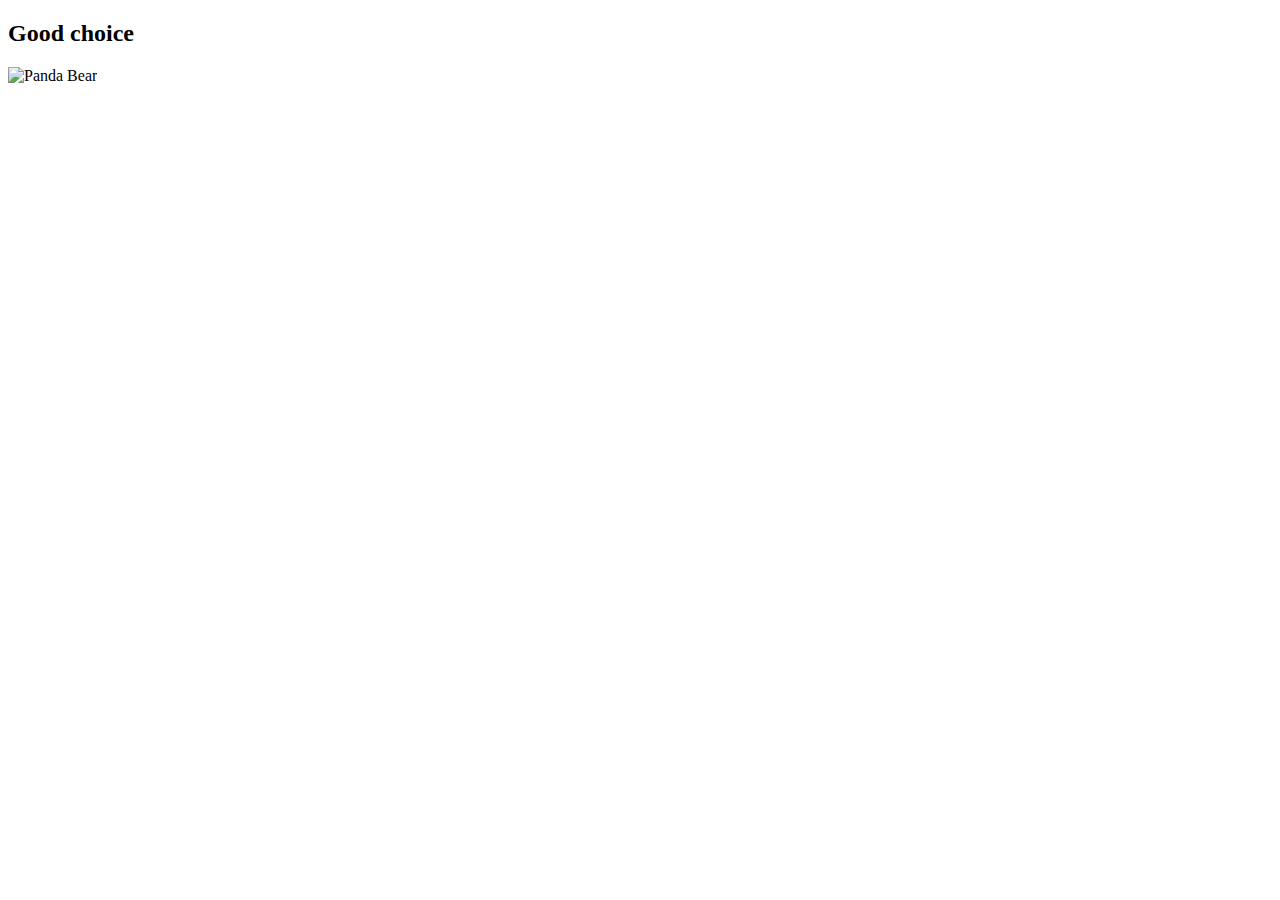
==== selection.html @ a5ba2ae8 "Added a photo to selection.html" ====
<!DOCTYPE html>
<html lang="en">
<head>
    <meta charset="UTF-8">
    <meta name="viewport" content="width=device-width, initial-scale=1.0">
    <title>Document</title>
</head>
<body>
    <h2 id="header">Good choice</h2>
    <h3 onclick="clearSelection"></h3>
    <div id="selection-container"></div>
    <img src="https://www.telegraph.co.uk/content/dam/news/2016/08/23/106598324PandawaveNEWS-xlarge_trans_NvBQzQNjv4Bqeo_i_u9APj8RuoebjoAHt0k9u7HhRJvuo-ZLenGRumA.jpg" alt="Panda Bear">
    
    <script src="https://cdn.jsdelivr.net/npm/js-cookie@2/src/js.cookie.min.js"></script>
    <script src="js/selection.js"></script>
</body>
</html>
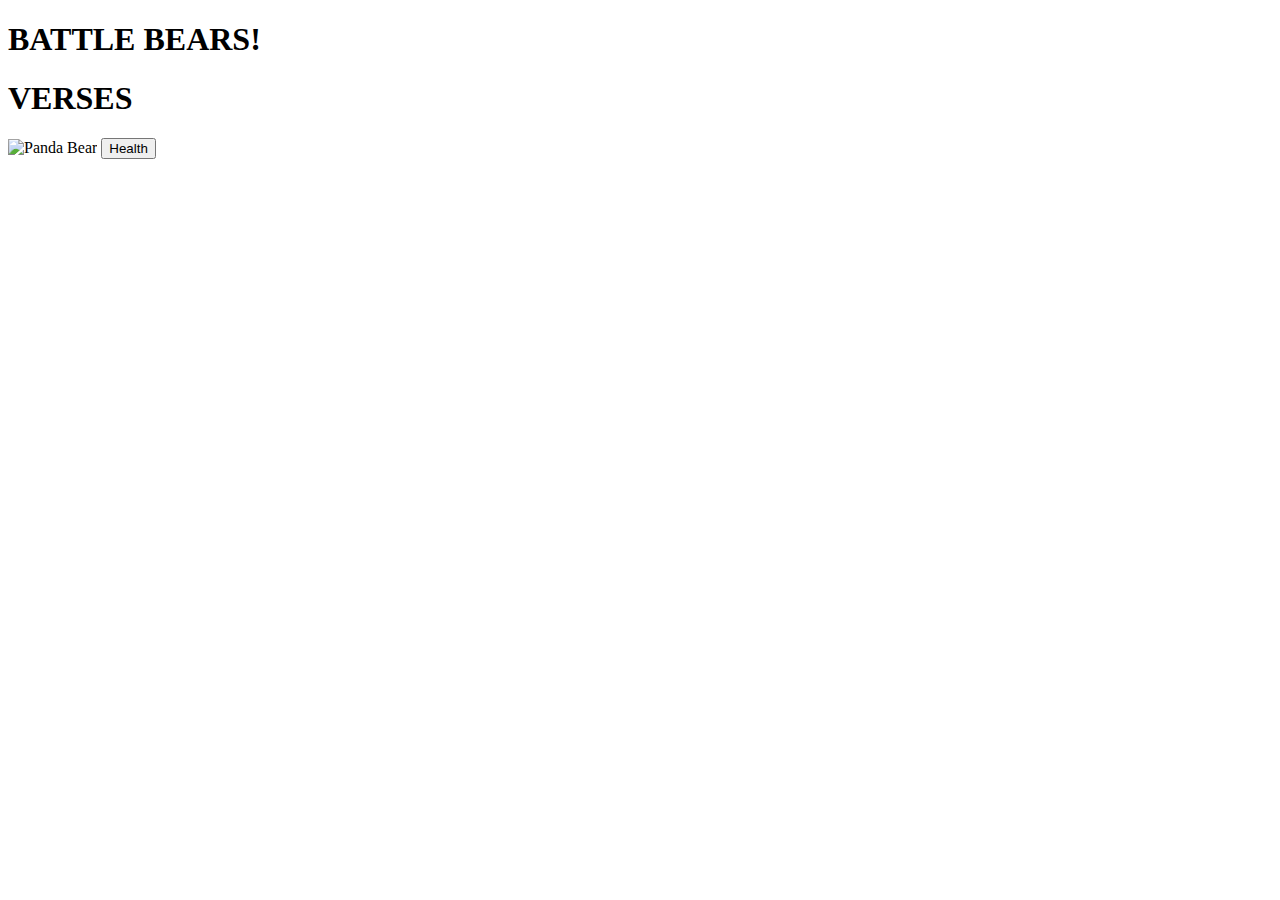
==== commit be884573: "Changed the panda photo and also started adding buttons" ====
--- a/selection.html
+++ b/selection.html
@@ -6,11 +6,12 @@
     <title>Document</title>
 </head>
 <body>
-    <h2 id="header">Good choice</h2>
+    <h1 id="header">BATTLE BEARS!</h1>
     <h3 onclick="clearSelection"></h3>
     <div id="selection-container"></div>
-    <img src="https://www.telegraph.co.uk/content/dam/news/2016/08/23/106598324PandawaveNEWS-xlarge_trans_NvBQzQNjv4Bqeo_i_u9APj8RuoebjoAHt0k9u7HhRJvuo-ZLenGRumA.jpg" alt="Panda Bear">
-    
+    <h1>VERSES</h1>
+    <img src= "https://www.readersdigest.ca/wp-content/uploads/2018/10/shutterstock_393297868-760x506-1.jpg" alt="Panda Bear">
+    <input type="button" value="Health">
     <script src="https://cdn.jsdelivr.net/npm/js-cookie@2/src/js.cookie.min.js"></script>
     <script src="js/selection.js"></script>
 </body>
